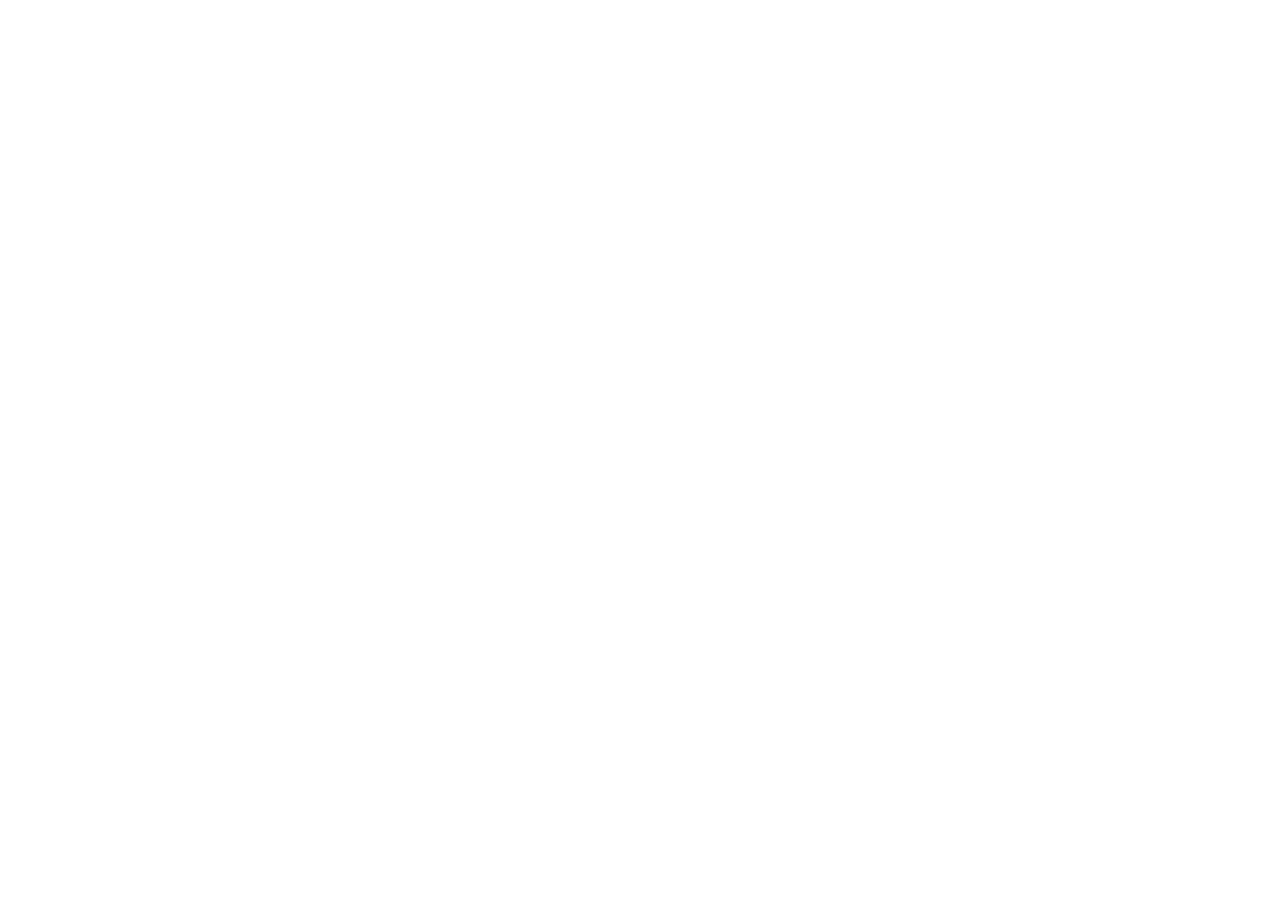
==== popup.html @ aa0f4f96 "added sidebar stuff" ====
<!doctype html>
<!--
 This page is shown when the extension button is clicked, because the
 "browser_action" field in manifest.json contains the "default_popup" key with
 value "popup.html".
 -->
<html>
  <head>
    <title>Giffby</title>
    <style>
      body {
        font-family: "Segoe UI", "Lucida Grande", Tahoma, sans-serif;
        font-size: 100%;
      }
      #status {
        /* avoid an excessively wide status text */
        white-space: pre;
        text-overflow: ellipsis;
        overflow: hidden;
        max-width: 400px;
      }
    </style>

    <!--
      - JavaScript and HTML must be in separate files: see our Content Security
      - Policy documentation[1] for details and explanation.
      -
      - [1]: https://developer.chrome.com/extensions/contentSecurityPolicy
     -->
     <script type="text/javascript" src="background.js"></script>
  </head>
    <!--
  <body>
    <h1> What's up dawg </h1>
  </body>
     -->
</html>
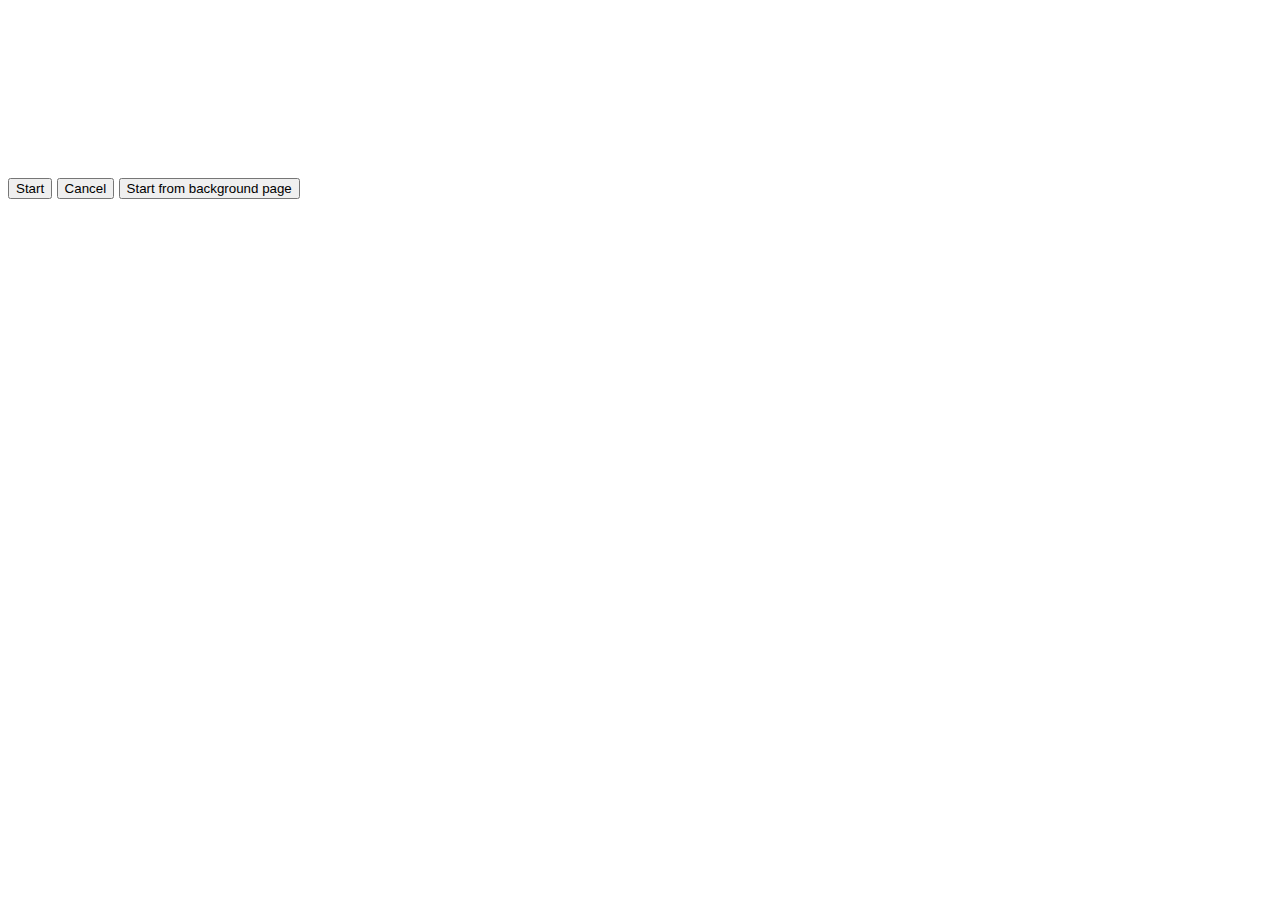
==== commit 557f91f7: "this some jank shit, demo video" ====
--- a/popup.html
+++ b/popup.html
@@ -27,12 +27,27 @@
       -
       - [1]: https://developer.chrome.com/extensions/contentSecurityPolicy
      -->
+     <script type="text/javascript" src="MediaStreamRecorder.js"> </script>
+     <script type="text/javascript" src="lib/jquery-2.1.1.min.js"></script>
+     <script type="text/javascript" src="bootstrapCss.js"></script>
+     <script type="text/javascript" src="mainView.js"></script>
      <script type="text/javascript" src="background.js"></script>
+     <script type="text/javascript" src="main.js"></script>
+     <script src="app.js"></script>
   </head>
-    <!--
   <body>
-    <h1> What's up dawg </h1>
+
+
+          <div>
+                  <video id="video" autoplay></video>
+                          <video id="remoteVideo" autoplay></video>
+                                  </div>
+                                          <p>
+                                                  <button id="start">Start</button>
+                                                          <button id="cancel">Cancel</button>
+                                                                  <button id="startFromBackgroundPage">Start from background page</button>
+                                                                          </p>
+
   </body>
-     -->
 </html>
 
